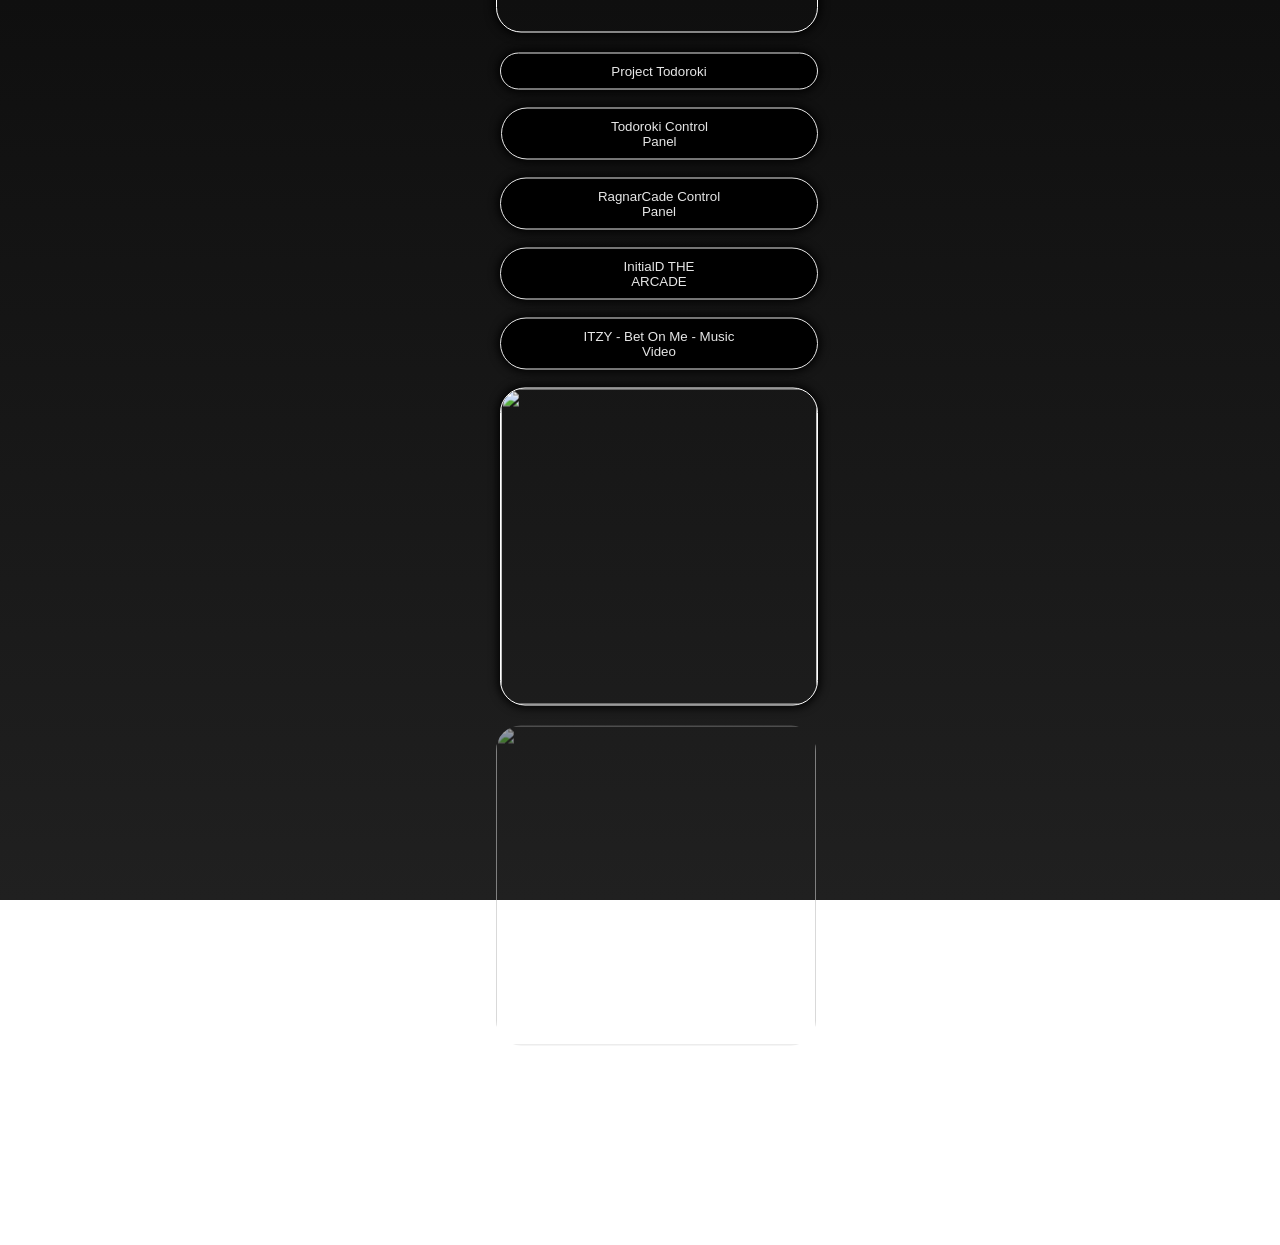
==== index.html @ 4a2b7a92 "Update and rename iframe.html to index.html" ====
<html>
   <head>
      <title>RagnarCade Center</title>
      <style>
         body {
            background: -webkit-gradient(linear, left top, left bottom, from(#0f0f0f), to(#202020)) fixed;
         padding: 15px;
         position: absolute;
         top: 50%;
         left: 50%;
         -ms-transform: translateX(-50%) translateY(-50%);
         -webkit-transform: translate(-50%,-50%);
         transform: translate(-50%,-50%);
         }
         .container {
         width: min-content;
         display: grid; 
         text-align: center;
         grid-template-columns: 1fr 1fr; 
         gap: 20px; 
         grid-template-areas: "foto video ." "foto links ." " foto firma ." ". . ."; 
         }
         .foto { grid-area: foto; border: solid 1px #fff; height: min-content; border-radius: 25px; box-shadow: 0px 0px 10px 2px rgb(0, 0, 0);}
         .video { grid-area: video; border: solid 1px #fff; height: min-content; border-radius: 25px; box-shadow: 0px 0px 10px 2px rgb(0, 0, 0);}
         .links { grid-area: links; margin-left: 4px;}
         .firma { grid-area: firma;  width: min-content; height: min-content; }
         .gif {box-shadow: 0px 0px 10px 2px rgb(0, 0, 0); border: solid 1px #fff;}
         button {
         background-color: #000000;
         color: #e7e7e7;
         transition-duration: 0.3s;
         border: 1px solid #e7e7e7;
         border-radius: 50px; /* sets the border radius to half of its width to create an oval shape */
         padding: 10px 90px; /* adjust padding as needed */
         }
         .button1 {padding: 10px 110px; box-shadow: 0px 0px 10px 2px rgb(0, 0, 0);}
         .button2 {padding: 10px 92px; margin-left: 1; box-shadow: 0px 0px 10px 2px rgb(0, 0, 0);}
         .button3 {padding: 10px 80px; box-shadow: 0px 0px 10px 2px rgb(0, 0, 0);}
         .button4 {padding: 10px 98px; box-shadow: 0px 0px 10px 2px rgb(0, 0, 0);}
         .button5 {padding: 10px 67px; box-shadow: 0px 0px 10px 2px rgb(0, 0, 0);}
         .todoroki {opacity: 0.6; transition-duration: 0.3s;}
         button:hover { color: #ffffff; box-shadow: 0px 0px 10px 0px rgb(255, 255, 255); border: 1px solid #ffffff;}
         .todoroki:hover {opacity: 1;}
         img {border-radius: 25px; }
         iframe {border-radius: 25px;}
      </style>
   </head>
   <body>
      <div class="container">
         <div class="foto"><img src="https://i.imgur.com/U6Q35Pg.jpg"></div>
         <div class="video"><iframe src="https://www.youtube.com/embed/RmTq3cJqyCo" width="320" height="180" frameborder="0" ></iframe></div>
         <div class="links"><button class="button1" onclick="window.open('https://discord.gg/Vkf6RnMq2q', '_blank', 'noopener, noreferrer')" type="button">Project Todoroki</button><br><br><button class="button2" onclick="window.open('http://todoroki.dniel97.me', '_blank', 'noopener, noreferrer')" type="button">Todoroki Control Panel</button><br><br><button class="button3" onclick="window.open('http://ragnarcade.mypi.co:8090', '_blank', 'noopener, noreferrer')" type="button">RagnarCade Control Panel</button><br><br><button class="button4" onclick="window.open('https://initiald.sega.jp/inidac/', '_blank', 'noopener, noreferrer')" type="button">InitialD THE ARCADE</button><br><br><button class="button5" onclick="window.open('https://www.youtube.com/watch?v=RmTq3cJqyCo', '_blank', 'noopener, noreferrer')" type="button">ITZY - Bet On Me - Music Video</button><br><br><img class="gif" src="https://i.imgur.com/zFqIN90.gif" width="316"></div>
         <div class="firma"><img class="todoroki" src="https://i.imgur.com/pckUzJd.png" width="320"></div>
       </div>
   </body>
</html>
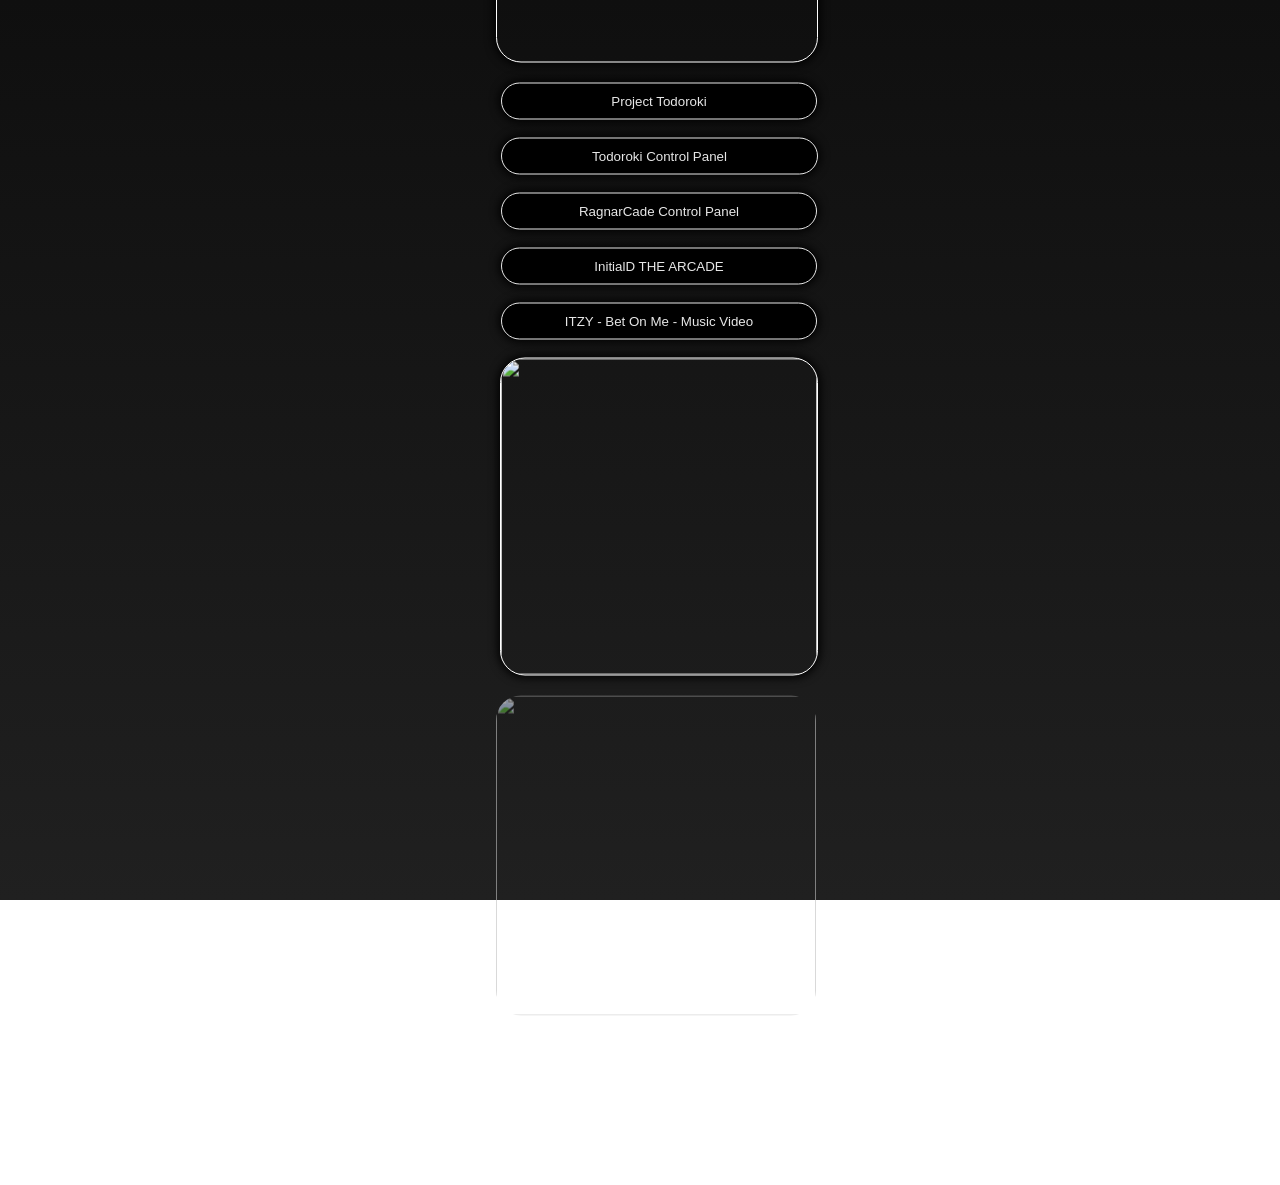
==== commit eaadc426: "Update index.html" ====
--- a/index.html
+++ b/index.html
@@ -33,11 +33,11 @@
          border-radius: 50px; /* sets the border radius to half of its width to create an oval shape */
          padding: 10px 90px; /* adjust padding as needed */
          }
-         .button1 {padding: 10px 110px; box-shadow: 0px 0px 10px 2px rgb(0, 0, 0);}
-         .button2 {padding: 10px 92px; margin-left: 1; box-shadow: 0px 0px 10px 2px rgb(0, 0, 0);}
-         .button3 {padding: 10px 80px; box-shadow: 0px 0px 10px 2px rgb(0, 0, 0);}
-         .button4 {padding: 10px 98px; box-shadow: 0px 0px 10px 2px rgb(0, 0, 0);}
-         .button5 {padding: 10px 67px; box-shadow: 0px 0px 10px 2px rgb(0, 0, 0);}
+         .button1 {padding: 10px 109px; box-shadow: 0px 0px 10px 2px rgb(0, 0, 0);}
+         .button2 {padding: 10px 90px; margin-left: 1; box-shadow: 0px 0px 10px 2px rgb(0, 0, 0);}
+         .button3 {padding: 10px 77px; box-shadow: 0px 0px 10px 2px rgb(0, 0, 0);}
+         .button4 {padding: 10px 92px; box-shadow: 0px 0px 10px 2px rgb(0, 0, 0);}
+         .button5 {padding: 10px 63px; box-shadow: 0px 0px 10px 2px rgb(0, 0, 0);}
          .todoroki {opacity: 0.6; transition-duration: 0.3s;}
          button:hover { color: #ffffff; box-shadow: 0px 0px 10px 0px rgb(255, 255, 255); border: 1px solid #ffffff;}
          .todoroki:hover {opacity: 1;}
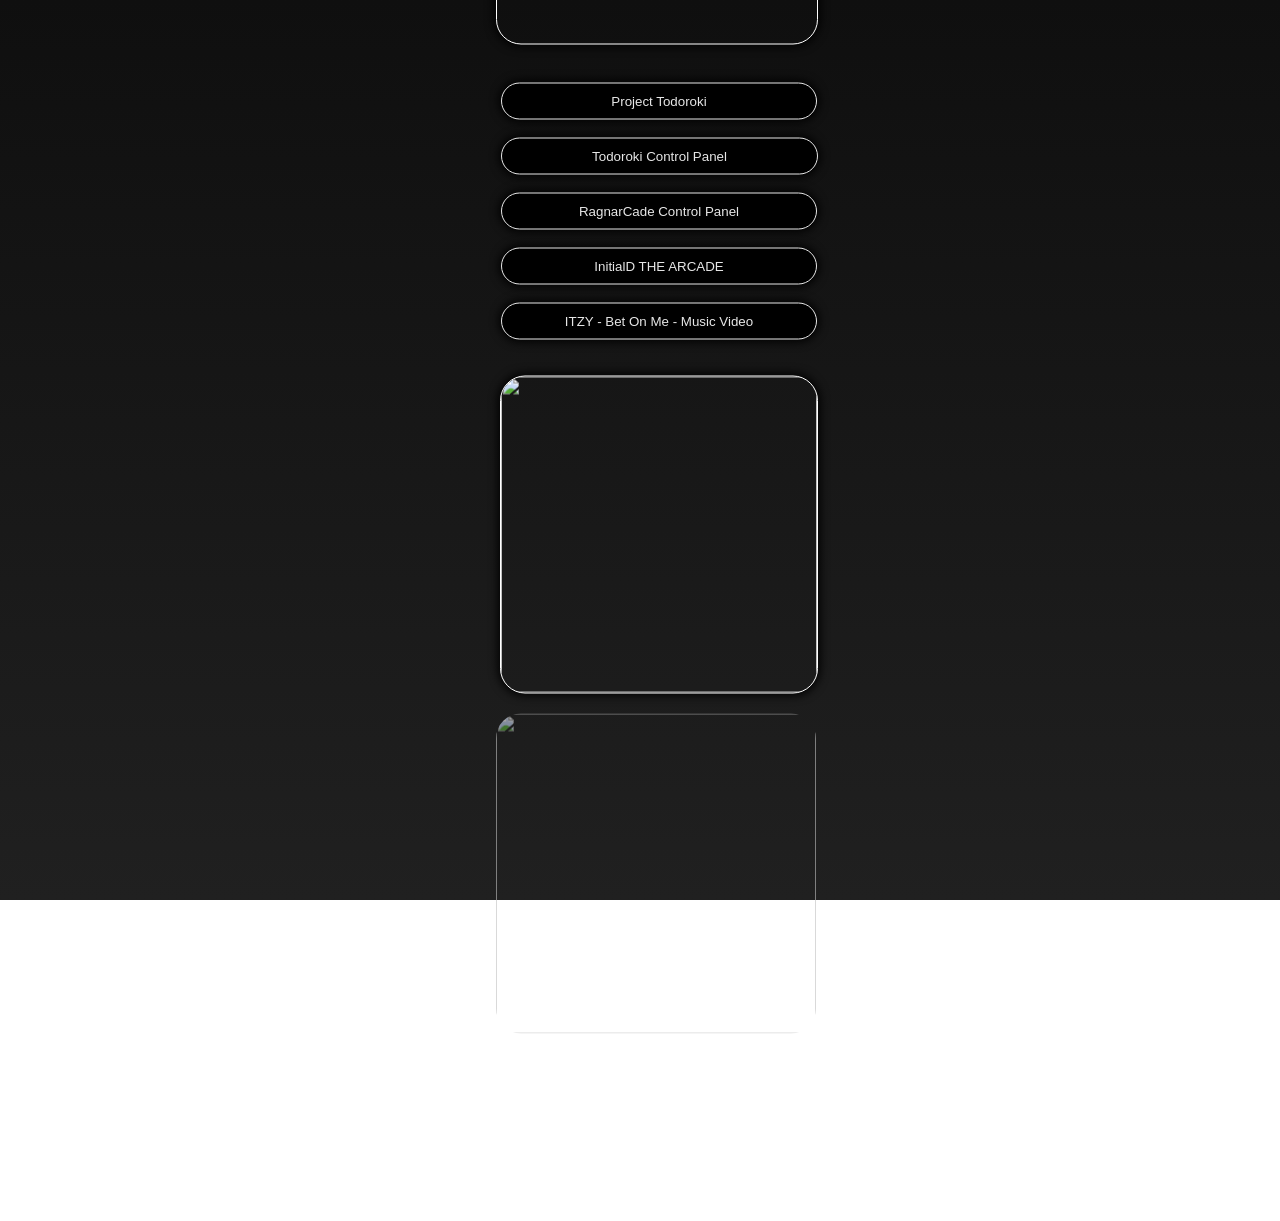
==== commit 2cb6d0a9: "Update index.html" ====
--- a/index.html
+++ b/index.html
@@ -1,6 +1,6 @@
 <html>
    <head>
-      <title>RagnarCade Center</title>
+      <title>Home</title>
       <style>
          body {
             background: -webkit-gradient(linear, left top, left bottom, from(#0f0f0f), to(#202020)) fixed;
@@ -49,7 +49,7 @@
       <div class="container">
          <div class="foto"><img src="https://i.imgur.com/U6Q35Pg.jpg"></div>
          <div class="video"><iframe src="https://www.youtube.com/embed/RmTq3cJqyCo" width="320" height="180" frameborder="0" ></iframe></div>
-         <div class="links"><button class="button1" onclick="window.open('https://discord.gg/Vkf6RnMq2q', '_blank', 'noopener, noreferrer')" type="button">Project Todoroki</button><br><br><button class="button2" onclick="window.open('http://todoroki.dniel97.me', '_blank', 'noopener, noreferrer')" type="button">Todoroki Control Panel</button><br><br><button class="button3" onclick="window.open('http://ragnarcade.mypi.co:8090', '_blank', 'noopener, noreferrer')" type="button">RagnarCade Control Panel</button><br><br><button class="button4" onclick="window.open('https://initiald.sega.jp/inidac/', '_blank', 'noopener, noreferrer')" type="button">InitialD THE ARCADE</button><br><br><button class="button5" onclick="window.open('https://www.youtube.com/watch?v=RmTq3cJqyCo', '_blank', 'noopener, noreferrer')" type="button">ITZY - Bet On Me - Music Video</button><br><br><img class="gif" src="https://i.imgur.com/zFqIN90.gif" width="316"></div>
+         <div class="links"><br><button class="button1" onclick="window.open('https://discord.gg/Vkf6RnMq2q', '_blank', 'noopener, noreferrer')" type="button">Project Todoroki</button><br><br><button class="button2" onclick="window.open('https://todoroki.pro', '_blank', 'noopener, noreferrer')" type="button">Todoroki Control Panel</button><br><br><button class="button3" onclick="window.open('http://ragnarcade.mypi.co:8090', '_blank', 'noopener, noreferrer')" type="button">RagnarCade Control Panel</button><br><br><button class="button4" onclick="window.open('https://initiald.sega.jp/inidac/', '_blank', 'noopener, noreferrer')" type="button">InitialD THE ARCADE</button><br><br><button class="button5" onclick="window.open('https://www.youtube.com/watch?v=RmTq3cJqyCo', '_blank', 'noopener, noreferrer')" type="button">ITZY - Bet On Me - Music Video</button><br><br><br><img class="gif" src="https://i.imgur.com/zFqIN90.gif" width="316"></div>
          <div class="firma"><img class="todoroki" src="https://i.imgur.com/pckUzJd.png" width="320"></div>
        </div>
    </body>
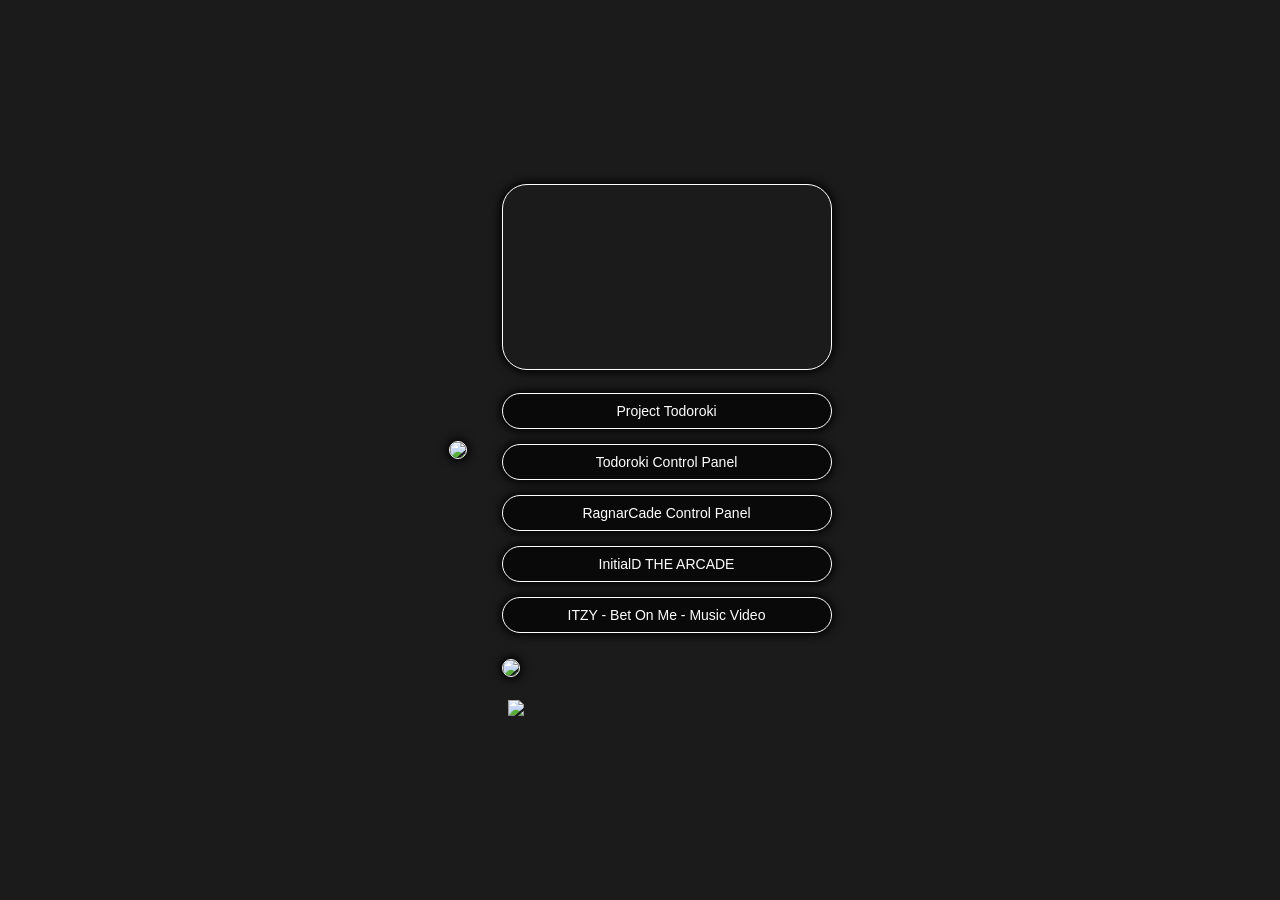
==== commit f77fa185: "Main site refactor" ====
--- a/index.html
+++ b/index.html
@@ -1,56 +1,53 @@
+<!DOCTYPE html>
 <html>
-   <head>
-      <title>Home</title>
-      <style>
-         body {
-            background: -webkit-gradient(linear, left top, left bottom, from(#0f0f0f), to(#202020)) fixed;
-         padding: 15px;
-         position: absolute;
-         top: 50%;
-         left: 50%;
-         -ms-transform: translateX(-50%) translateY(-50%);
-         -webkit-transform: translate(-50%,-50%);
-         transform: translate(-50%,-50%);
-         }
-         .container {
-         width: min-content;
-         display: grid; 
-         text-align: center;
-         grid-template-columns: 1fr 1fr; 
-         gap: 20px; 
-         grid-template-areas: "foto video ." "foto links ." " foto firma ." ". . ."; 
-         }
-         .foto { grid-area: foto; border: solid 1px #fff; height: min-content; border-radius: 25px; box-shadow: 0px 0px 10px 2px rgb(0, 0, 0);}
-         .video { grid-area: video; border: solid 1px #fff; height: min-content; border-radius: 25px; box-shadow: 0px 0px 10px 2px rgb(0, 0, 0);}
-         .links { grid-area: links; margin-left: 4px;}
-         .firma { grid-area: firma;  width: min-content; height: min-content; }
-         .gif {box-shadow: 0px 0px 10px 2px rgb(0, 0, 0); border: solid 1px #fff;}
-         button {
-         background-color: #000000;
-         color: #e7e7e7;
-         transition-duration: 0.3s;
-         border: 1px solid #e7e7e7;
-         border-radius: 50px; /* sets the border radius to half of its width to create an oval shape */
-         padding: 10px 90px; /* adjust padding as needed */
-         }
-         .button1 {padding: 10px 109px; box-shadow: 0px 0px 10px 2px rgb(0, 0, 0);}
-         .button2 {padding: 10px 90px; margin-left: 1; box-shadow: 0px 0px 10px 2px rgb(0, 0, 0);}
-         .button3 {padding: 10px 77px; box-shadow: 0px 0px 10px 2px rgb(0, 0, 0);}
-         .button4 {padding: 10px 92px; box-shadow: 0px 0px 10px 2px rgb(0, 0, 0);}
-         .button5 {padding: 10px 63px; box-shadow: 0px 0px 10px 2px rgb(0, 0, 0);}
-         .todoroki {opacity: 0.6; transition-duration: 0.3s;}
-         button:hover { color: #ffffff; box-shadow: 0px 0px 10px 0px rgb(255, 255, 255); border: 1px solid #ffffff;}
-         .todoroki:hover {opacity: 1;}
-         img {border-radius: 25px; }
-         iframe {border-radius: 25px;}
-      </style>
-   </head>
-   <body>
-      <div class="container">
-         <div class="foto"><img src="https://i.imgur.com/U6Q35Pg.jpg"></div>
-         <div class="video"><iframe src="https://www.youtube.com/embed/RmTq3cJqyCo" width="320" height="180" frameborder="0" ></iframe></div>
-         <div class="links"><br><button class="button1" onclick="window.open('https://discord.gg/Vkf6RnMq2q', '_blank', 'noopener, noreferrer')" type="button">Project Todoroki</button><br><br><button class="button2" onclick="window.open('https://todoroki.pro', '_blank', 'noopener, noreferrer')" type="button">Todoroki Control Panel</button><br><br><button class="button3" onclick="window.open('http://ragnarcade.mypi.co:8090', '_blank', 'noopener, noreferrer')" type="button">RagnarCade Control Panel</button><br><br><button class="button4" onclick="window.open('https://initiald.sega.jp/inidac/', '_blank', 'noopener, noreferrer')" type="button">InitialD THE ARCADE</button><br><br><button class="button5" onclick="window.open('https://www.youtube.com/watch?v=RmTq3cJqyCo', '_blank', 'noopener, noreferrer')" type="button">ITZY - Bet On Me - Music Video</button><br><br><br><img class="gif" src="https://i.imgur.com/zFqIN90.gif" width="316"></div>
-         <div class="firma"><img class="todoroki" src="https://i.imgur.com/pckUzJd.png" width="320"></div>
-       </div>
-   </body>
-</html>
+<head>
+<meta charset="UTF-8">
+<meta name="viewport" content="width=device-width, initial-scale=1.0">
+<title>RagnarCade Site</title>
+
+<link rel="stylesheet" href="style.css">
+
+</head>
+<body>
+
+<div class="container">
+
+    <main class="gallery">
+
+        <img src="https://i.imgur.com/U6Q35Pg.jpg">
+
+    </main>
+
+    <aside class="sidebar">
+        <div class="video">
+            <iframe
+                src="https://www.youtube.com/embed/RmTq3cJqyCo"
+                title="ITZY - Bet On Me"
+                allowfullscreen>
+            </iframe>
+        </div>
+
+        <nav class="menu">
+
+            <a href="https://discord.gg/hXVHEUuvTK" target="_blank">Project Todoroki</a>
+            <a href="https://todoroki.pro" target="_blank">Todoroki Control Panel</a>
+            <a href="#" target="_blank">RagnarCade Control Panel</a>
+            <a href="https://info-initialdac.sega.jp/" target="_blank">InitialD THE ARCADE</a>
+            <a href="https://www.youtube.com/watch?v=RmTq3cJqyCo" target="_blank">ITZY - Bet On Me - Music Video</a>
+
+        </nav>
+
+        <div class="gif">
+            <img src="https://i.imgur.com/zFqIN90.gif">
+        </div>
+
+        <div class="logo">
+            <img src="https://i.imgur.com/pckUzJd.png" width="320">
+        </div>
+
+    </aside>
+
+</div>
+
+</body>
+</html>
--- a/style.css
+++ b/style.css
@@ -0,0 +1,211 @@
+/*--- RESET ---*/
+
+*{ margin:0; padding:0; box-sizing:border-box; }
+
+html,
+body{
+
+    width:100%;
+    height:100%;
+}
+
+body{
+
+    background:#1b1b1b;
+    font-family:Arial, Helvetica, sans-serif;
+    font-size:14px;
+    color:#fff;
+
+    display:flex;
+    justify-content:center;
+    align-items:center;
+
+    min-height:100vh;
+    overflow:auto;
+}
+
+/*--- Container ---*/
+
+.container{
+
+    width:min(95vw,1400px);
+
+    display:flex;
+    justify-content:center;
+    align-items:center;
+
+    gap:35px;
+    padding:35px;
+}
+
+/*--- Gallery ---*/
+
+.gallery{
+
+    display:flex;
+    justify-content:center;
+    align-items:center;
+    flex:0 1 auto;
+}
+
+.gallery img{
+
+    display:block;
+
+    width:auto;
+    max-width:100%;
+    height:auto;
+
+    border-radius:25px;
+    border:1px solid #fff;
+
+    box-shadow:0px 0px 10px 2px rgb(0,0,0);
+}
+
+/*--- Sidebar ---*/
+
+.sidebar{
+
+    width:330px;
+
+    display:flex;
+    flex-direction:column;
+
+    gap:20px;
+}
+
+/*--- Video ---*/
+
+.video iframe{
+
+    width:100%;
+    aspect-ratio:16/9;
+    border:none;
+    border-radius:25px;
+    border:1px solid #fff;
+    box-shadow:0px 0px 10px 2px rgb(0,0,0);
+}
+
+/*--- Menu ---*/
+
+.menu{
+
+    display:flex;
+    flex-direction:column;
+    gap:15px;
+}
+
+.menu a{
+
+    display:flex;
+    justify-content:center;
+    align-items:center;
+    height:36px;
+    text-decoration:none;
+    color:#fff;
+    background:#090909;
+    border:1px solid #fff;
+    border-radius:999px;
+    transition:.25s;
+    box-shadow:0px 0px 10px 2px rgb(0,0,0);
+
+    transition:
+        color .3s,
+        border-color .3s,
+        box-shadow .3s,
+        background-color .3s;
+}
+
+.menu a:hover{
+
+    box-shadow:0 0 10px 2px #fff;
+}
+
+/*--- GIF ---*/
+
+.gif img{
+
+    width:100%;
+    border-radius:25px;
+    border:1px solid #fff;    
+    box-shadow:0px 0px 10px 2px rgb(0,0,0);
+    margin-top:6px;
+}
+
+/*--- Logo ---*/
+
+.logo{
+
+    display:flex;
+    justify-content:center;
+    align-items:center;
+}
+
+.logo img{
+
+    width:318px;
+}
+
+/*--- Responsive ---*/
+
+@media screen and (max-width:900px){
+
+    body{
+        align-items:flex-start;
+        justify-content:center;
+        padding:25px 0;
+
+    }
+    .container{
+
+        width:min(95vw,700px);
+        flex-direction:column;
+        justify-content:center;
+        align-items:center;
+
+        gap:25px;
+        padding:20px;
+
+    }
+    .gallery{
+        width:100%;
+    }
+    .sidebar{
+        width:100%;
+    }
+    .menu a{
+        height:36px;
+        font-size:15px;
+    }
+    .logo img{
+        width:220px;
+    }
+}
+
+@media screen and (max-width:600px){
+
+    .container{
+        width:96vw;
+        padding:15px;
+        gap:20px;
+    }
+    .gallery img{
+        border-radius:18px;
+    }
+    .video iframe{
+        border-radius:16px;
+    }
+    .gif img{
+        border-radius:16px;
+    }
+    .menu{
+        gap:12px;
+    }
+    .menu a{
+        height:36px;
+        font-size:14px;
+    }
+    .logo img{
+        width:200px;
+    }
+}
